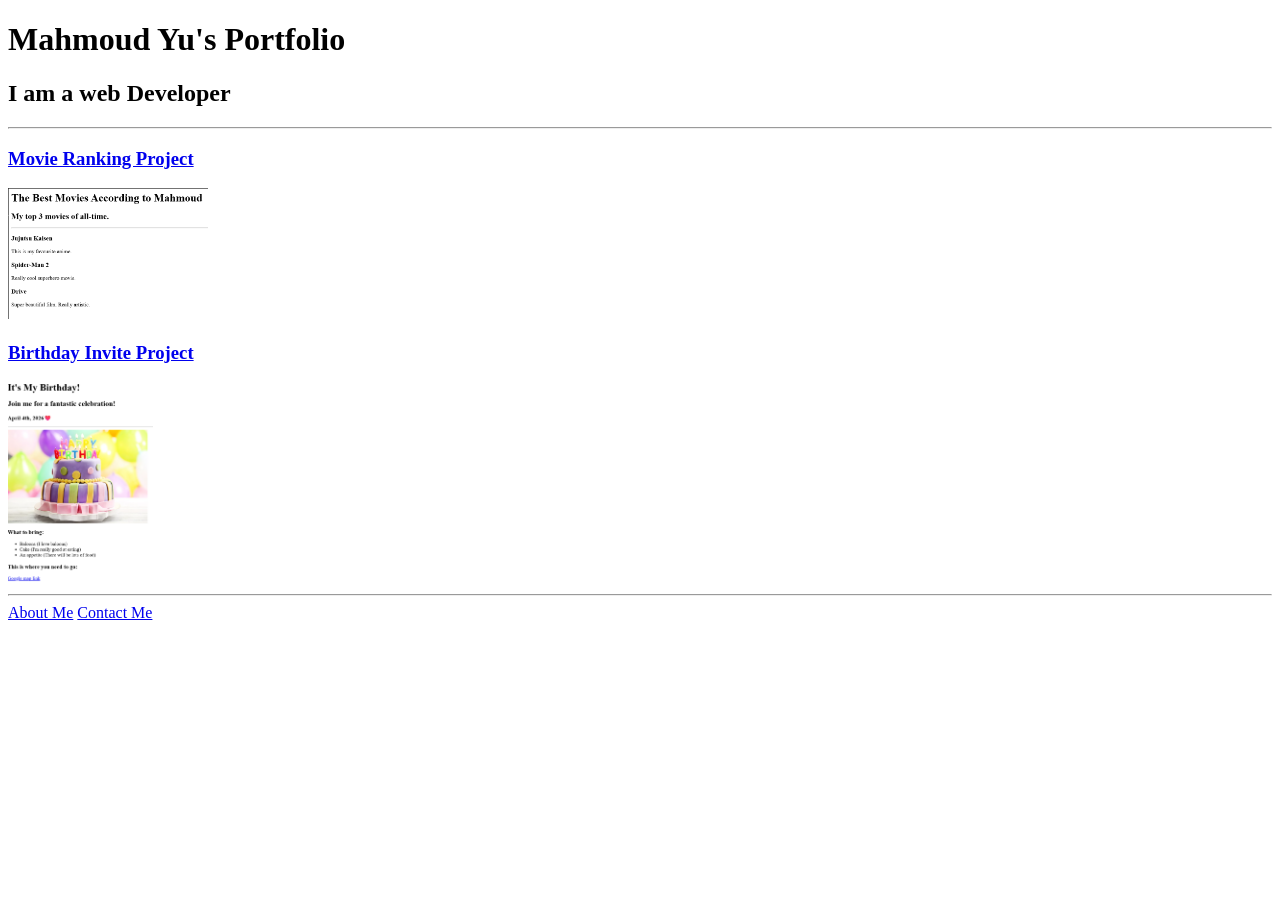
==== index.html @ afefb2d8 "Add files via upload" ====
<!-- TODO 1: Create the HTML Boilerplate -->
<!DOCTYPE html>
<html lang="en">

<head>
    <meta charset="UTF-8">
    <meta name="viewport" content="width=device-width, initial-scale=1.0">
    <title>My Website</title>
</head>

<body>
    <h1> Mahmoud Yu's Portfolio</h1>
    <h2>I am a web Developer</h2>
    <hr>
    <h3><a href="./public/movie-ranking.html">Movie Ranking Project</a></h3>
    <img src="Screenshot 2026-03-23 080858.png" width="200" alt="movie ranking project preview">
    <h3><a href="./public/birthday-invite.html">Birthday Invite Project</a></h3>
    <img src="./Screenshot 2026-03-23 081836.png" height="200" alt="birthday invite project preview">
    <hr>
    <a href="./public/about.html">About Me</a>
    <a href="./public/contact.html">Contact Me</a>

</body>

</html>

<!-- TODO 2: Add Your previous projects' HTML into the public folder -->

<!-- TODO 3: Take screenshots of your project previews and add the images to the images folder -->

<!-- TODO 4: Add titles/subtitles etc. -->

<!-- TODO 5: Add a link to the project pages -->

<!-- TODO 6: Add images to show the project previews
HINT for TODO 6: You can use the height attribute set to 200 to make the image smaller:
https://developer.mozilla.org/en-US/docs/Web/HTML/Element/img#attr-height -->

<!-- TODO 7: Add the Contact Me and About Me page links -->
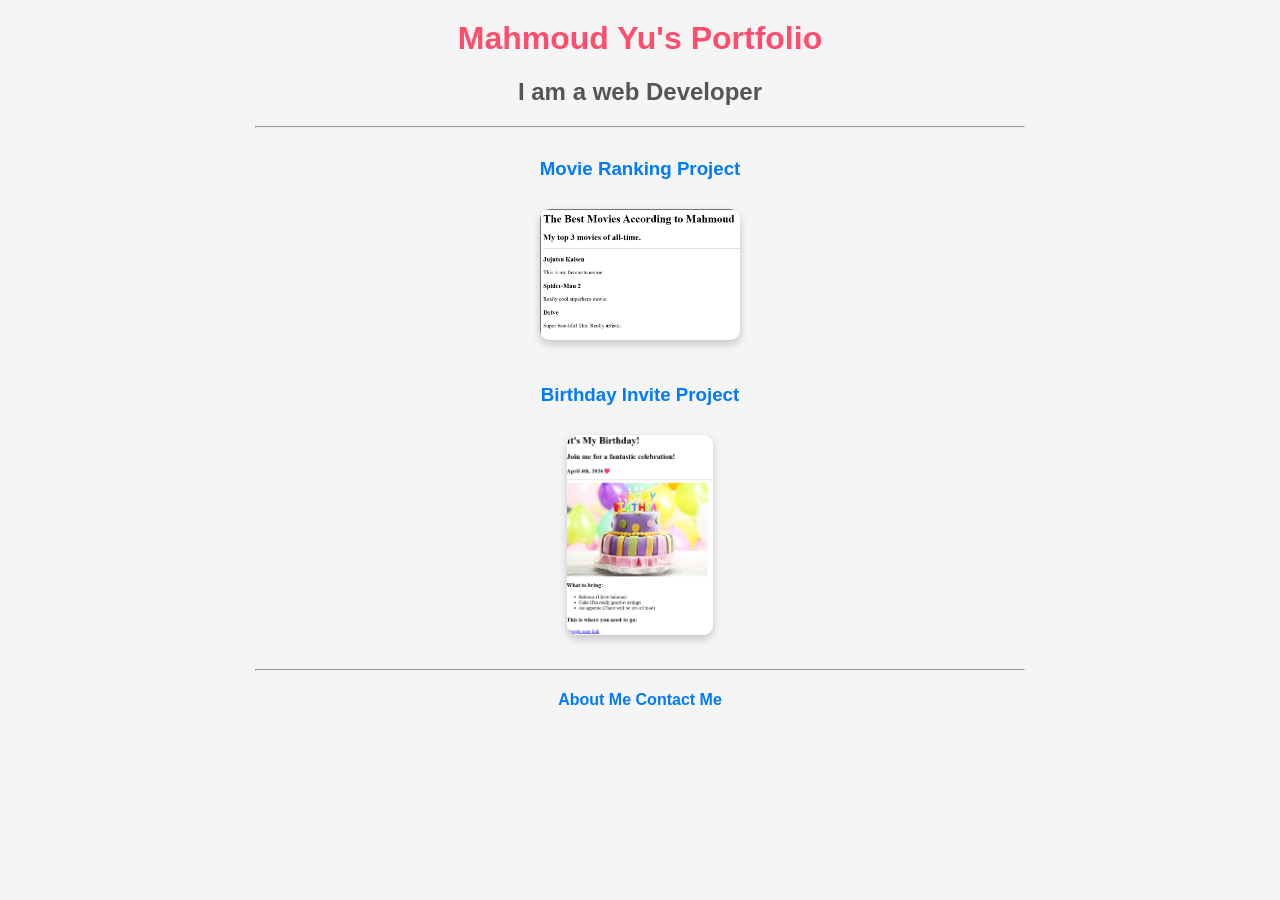
==== commit 0ce23e13: "Add files via upload" ====
--- a/index.html
+++ b/index.html
@@ -5,6 +5,7 @@
 <head>
     <meta charset="UTF-8">
     <meta name="viewport" content="width=device-width, initial-scale=1.0">
+    <link rel="stylesheet" href="./style.css">
     <title>My Website</title>
 </head>
 
--- a/style.css
+++ b/style.css
@@ -0,0 +1,167 @@
+body {
+    font-family: Arial, sans-serif, Arial, Helvetica, sans-serif;
+    background-color: #f5f5f5;
+    text-align: center;
+    margin: 0;
+    padding: 0;
+}
+
+h1 {
+    color: #333;
+    margin-top: 20px;
+}
+
+h2 {
+    color: #555;
+}
+
+hr {
+    width: 60%;
+    margin: 20px auto;
+}
+
+a {
+    text-decoration: none;
+    color: #007BFF;
+    font-weight: bold;
+}
+
+a:hover {
+    color: #0056b3;
+}
+
+img {
+    margin: 10px;
+    border-radius: 10px;
+    box-shadow: 0 4px 8px rgba(0, 0, 0, 0.2);
+}
+
+h3 {
+    margin-top: 30px;
+}
+
+.about-text {
+    width: 60%;
+    margin: 20px auto;
+    padding: 20px;
+    background: white;
+    border-radius: 15px;
+    box-shadow: 0 4px 10px rgba(0, 0, 0, 0.1);
+    line-height: 1.8;
+}
+
+.contact-box {
+    width: 60%;
+    margin: 30px auto;
+    padding: 25px;
+    background: white;
+    border-radius: 15px;
+    box-shadow: 0 5px 12px rgba(0, 0, 0, 0.15);
+    text-align: left;
+}
+
+.contact-box p {
+    font-size: 18px;
+    margin: 10px 0;
+}
+
+.social {
+    color: #E1306C;
+    font-weight: bold;
+}
+
+.social-name {
+    color: #555;
+    font-size: 14px;
+}
+
+h1,
+h2 {
+    text-align: center;
+}
+
+.birthday-page {
+    font-family: Arial, sans-serif;
+    background: linear-gradient(135deg, #ff9a9e, #fad0c4);
+    text-align: center;
+    margin: 0;
+    padding: 20px;
+}
+
+.card {
+    background: white;
+    padding: 25px;
+    border-radius: 20px;
+    width: 60%;
+    margin: auto;
+    box-shadow: 0 8px 20px rgba(0, 0, 0, 0.2);
+}
+
+h1 {
+    color: #ff4d6d;
+}
+
+.date {
+    color: #555;
+}
+
+.cake {
+    width: 250px;
+    border-radius: 15px;
+    margin: 20px 0;
+}
+
+ul {
+    text-align: left;
+    width: fit-content;
+    margin: 0 auto;
+    line-height: 1.8;
+}
+
+.location-btn {
+    display: inline-block;
+    margin-top: 15px;
+    padding: 10px 20px;
+    background: #ff4d6d;
+    color: white;
+    border-radius: 10px;
+    text-decoration: none;
+}
+
+.location-btn:hover {
+    background: #e63950;
+}
+
+.movies-page {
+    text-align: center;
+    padding: 20px;
+}
+
+.movies-container {
+    display: flex;
+    justify-content: center;
+    gap: 20px;
+    flex-wrap: wrap;
+    margin-top: 20px;
+}
+
+.movie-card {
+    background: white;
+    padding: 20px;
+    width: 250px;
+    border-radius: 15px;
+    box-shadow: 0 6px 15px rgba(0, 0, 0, 0.2);
+    transition: 0.3s;
+}
+
+.movie-card:hover {
+    transform: translateY(-10px);
+}
+
+.movie-card h3 {
+    color: #ff4d6d;
+}
+
+.movie-card p {
+    color: #555;
+}
